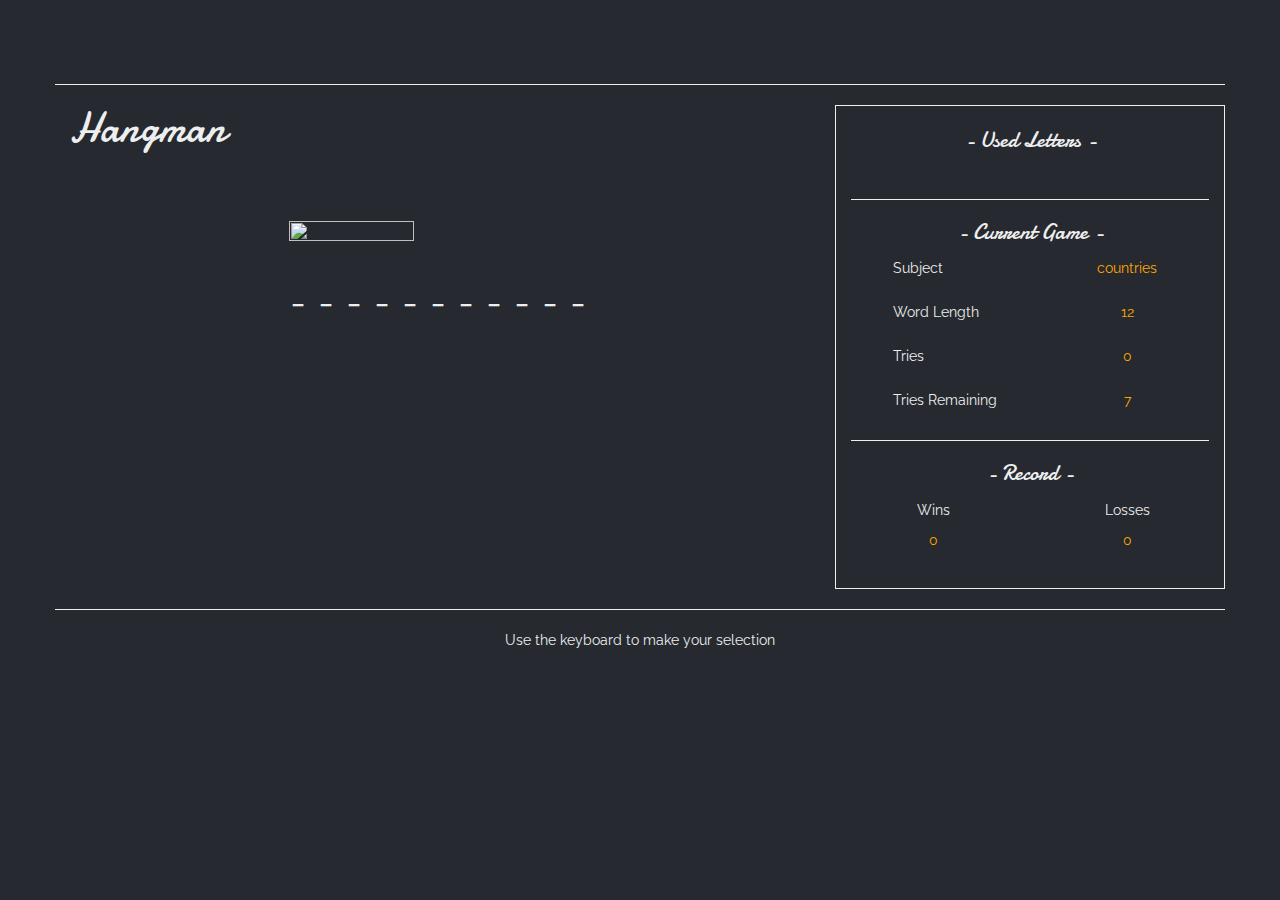
==== index.html @ 3cdaa782 "initial commit" ====
<!DOCTYPE html>
<html lang="en">

<head>
  <meta charset="utf-8">
  <title>Hangman</title>
  <meta name="description" content="Hangman">
  <meta name="author" content="Christopher Atkinson">

  <!-- Mobile Specific Metas -->
  <meta name="viewport" content="width=device-width, initial-scale=1">

  <!-- Fonts -->
  <link href="https://fonts.googleapis.com/css?family=Damion|Raleway" rel="stylesheet">

  <!-- CSS -->
  <link rel="stylesheet" href="https://maxcdn.bootstrapcdn.com/bootstrap/3.3.7/css/bootstrap.min.css" integrity="sha384-BVYiiSIFeK1dGmJRAkycuHAHRg32OmUcww7on3RYdg4Va+PmSTsz/K68vbdEjh4u"
    crossorigin="anonymous">
  <link rel="stylesheet" href="assets/css/style.css">
  <!--<link rel="icon" type="image/png" href="assets/images/favicon.png">-->

  <!-- Scripts -->
  <script src="http://code.jquery.com/jquery-3.2.1.min.js" integrity="sha256-hwg4gsxgFZhOsEEamdOYGBf13FyQuiTwlAQgxVSNgt4="
    crossorigin="anonymous"></script>
</head>

<body>

  <div class="container">

    <!--Main Window-->
    <div class="row">
      <hr>
      <!--Game Window-->
      <div class="col col-lg-8 gamewindow">
        <header>
          <h1>Hangman</h1>
        </header>
        <div class="row mrg-t5">
          <div class="col">
            <img src="https://www.axure.com/c/attachments/forum/7-0-general-discussion/3919d1401387174-turn-placeholder-widget-into-image-maintain-interactions-screen-shot-2014-05-29-10.46.57-am.png">
          </div>
          <div class="row mrg-t1">
            <div class="col">
              <h3 id="inputSpace">Input text</h3>
            </div>
          </div>
        </div>
      </div>

      <!--Side Window-->
      <aside class="col col-lg-4 gamewindow">
        <!--Subjects-->
        <h2 class="mrg-t1"> - Used Letters - </h2>

        <div class="row">
          <div class="checkbox col col-lg-12">
            <p id="graveyard" class="centertv">#graveyard</p>
          </div>
        </div>
        <hr>

        <!--Current Game-->
        <h2> - Current Game - </h2>

        <div class="row mrg-t1">
          <div class="col col-lg-6">
            <p class="mrg-l3">Subject </p>
          </div>
          <div class="col col-lg-6">
            <p id="subject" class="centertv">#subject</p>
          </div>
        </div>

        <div class="row mrg-t1">
          <div class="col col-lg-6">
            <p class="mrg-l3">Word Length</p>
          </div>
          <div class="col col-lg-6">
            <p id="wordLen" class="centertv">#wordLength</p>
          </div>
        </div>

        <div class="row mrg-t1">
          <div class="col col-lg-6">
            <p class="mrg-l3">Tries</p>
          </div>
          <div class="col col-lg-6">
            <p id="tries" class="centertv">#tries</p>
          </div>
        </div>

        <div class="row mrg-t1">
          <div class="col col-lg-6">
            <p class="mrg-l3">Tries Remaining</p>
          </div>
          <div class="col col-lg-6">
            <p id="triesRem" class="centertv">#triesRem</p>
          </div>
        </div>
        <hr>

        <!--Stats-->
        <h2> - Record - </h2>
        <div class="row mrg-t1 mrg-b2">
          <div class="col col-lg-6">
            <p class="centert">Wins</p>
            <p class="centertv" id="wins">#wins</p>
          </div>
          <div class="col col-lg-6">
            <p class="centert">Losses</p>
            <p class="centertv" id="losses">#losses</p>
          </div>
        </div>
      </aside>
    </div>
    <div class="row">
      <hr>
      <p class= "col col-lg-12 centert">Use the keyboard to make your selection</p>
    </div>
  </div>

  <!-- Scripts-->
  <script src="https://maxcdn.bootstrapcdn.com/bootstrap/3.3.7/js/bootstrap.min.js" integrity="sha384-Tc5IQib027qvyjSMfHjOMaLkfuWVxZxUPnCJA7l2mCWNIpG9mGCD8wGNIcPD7Txa"
    crossorigin="anonymous"></script>
  <script src="assets/js/hangman.js"></script>
</body>

</html>
---- assets/css/style.css ----
/* Typography */

h1{
    font-family: 'Damion', cursive;
    font-size: 3em;
    color: #EEE;
    margin-top: 0em;
}

h2{
    font-family: 'Damion', cursive;
    font-size: 1.6em;
    color: #EEE;
    text-align: center;
    margin: .2em 0em .2em 0em;
}

h3{
    font-family: 'Raleway', sans-serif;
    font-size: 2em;
    letter-spacing: .5em;
    color: #EEE;
    text-align: center;
}

p{
    font-family: 'Raleway', sans-serif;
    font-size: 1em;
    color: #EEE;
}

.centert{
    text-align: center;
}

.centertv{
    text-align: center;
    color: orange;
}

/* Containers */

body{
    background-color: #262A30;
    margin-top: 5%;
}

aside{
    border: .01em solid #EEE;
}

label{
    font-family: 'Raleway', sans-serif;
    font-size: 1em;
    color: #EEE;
}

.gamewindow{
    min-height: 10em;
}

.checkbox+.checkbox, .radio+.radio {
    margin-top: 10px;
}

.keyboard{
    text-align: center;
}

.btn-default, .btn-default:focus, .btn-default:focus{
    margin: .5em;
    color: #EEE;
    font-weight: 100;
    letter-spacing: .1em;
    background-color: transparent;
    border: .01em solid #EEE;
    min-width: 2.5em;
}

.btn-default:hover{
    color: orange;
    border: .01em solid orange;
    background-color: transparent;
}

#graveyard{
    margin: 0;
    letter-spacing: 1em;
}

/* Elements */
img {
    border: 0;
    display: block;
    margin: auto;
    width: 40%;
    height: 40%;
}

/* Adjustors */

.mrg-t1{
    margin-top: 1em;
}

.mrg-t5{
    margin-top: 5em;
}

.mrg-b2{
    margin-bottom: 2em;
}

.mrg-l3{
    margin-left: 3em;
}
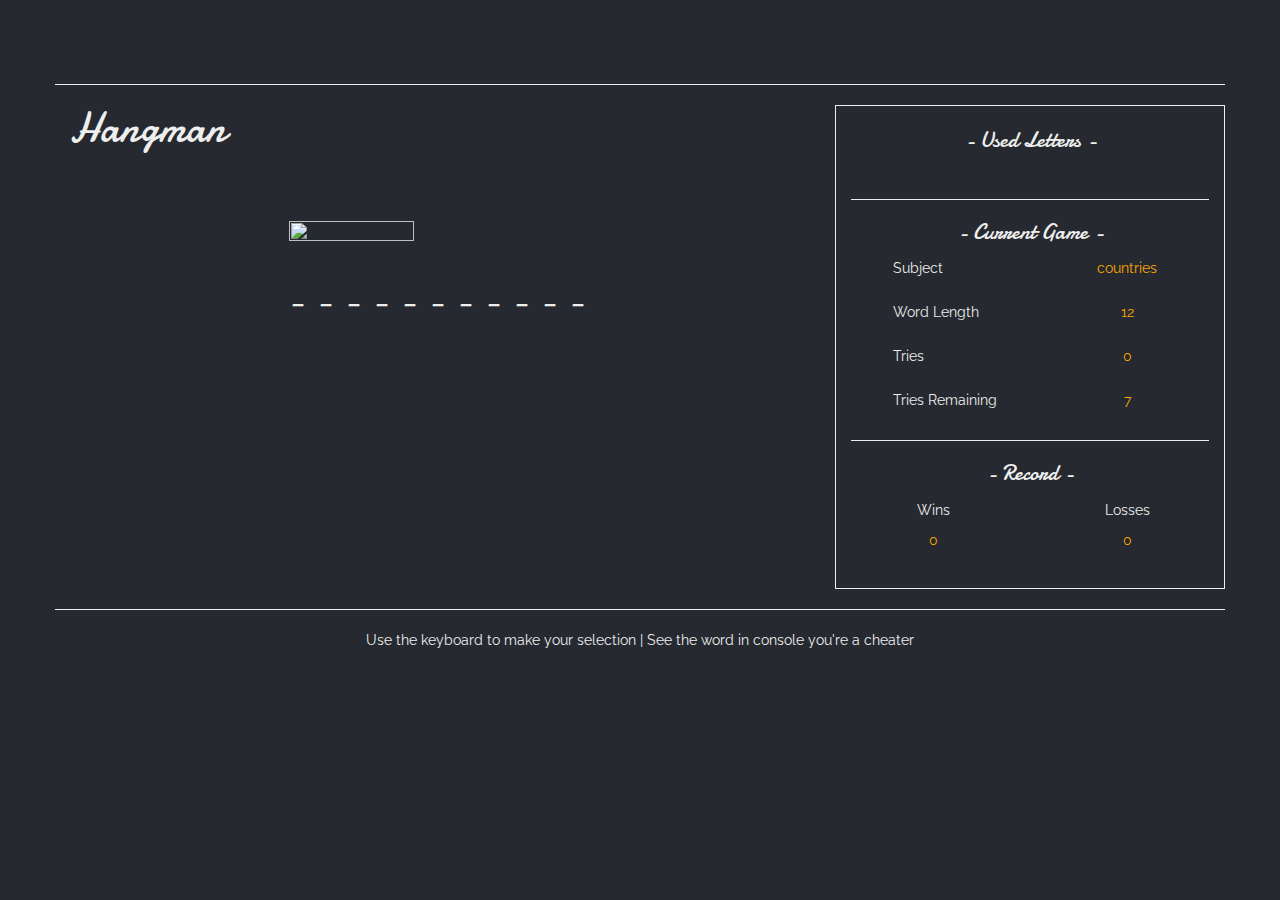
==== commit 46167436: "Added images and a few fixes" ====
--- a/index.html
+++ b/index.html
@@ -38,7 +38,7 @@
         </header>
         <div class="row mrg-t5">
           <div class="col">
-            <img src="https://www.axure.com/c/attachments/forum/7-0-general-discussion/3919d1401387174-turn-placeholder-widget-into-image-maintain-interactions-screen-shot-2014-05-29-10.46.57-am.png">
+            <img id="image" src="assets/images/head.png">
           </div>
           <div class="row mrg-t1">
             <div class="col">
@@ -116,7 +116,7 @@
     </div>
     <div class="row">
       <hr>
-      <p class= "col col-lg-12 centert">Use the keyboard to make your selection</p>
+      <p class= "col col-lg-12 centert">Use the keyboard to make your selection | See the word in console you're a cheater</p>
     </div>
   </div>
 
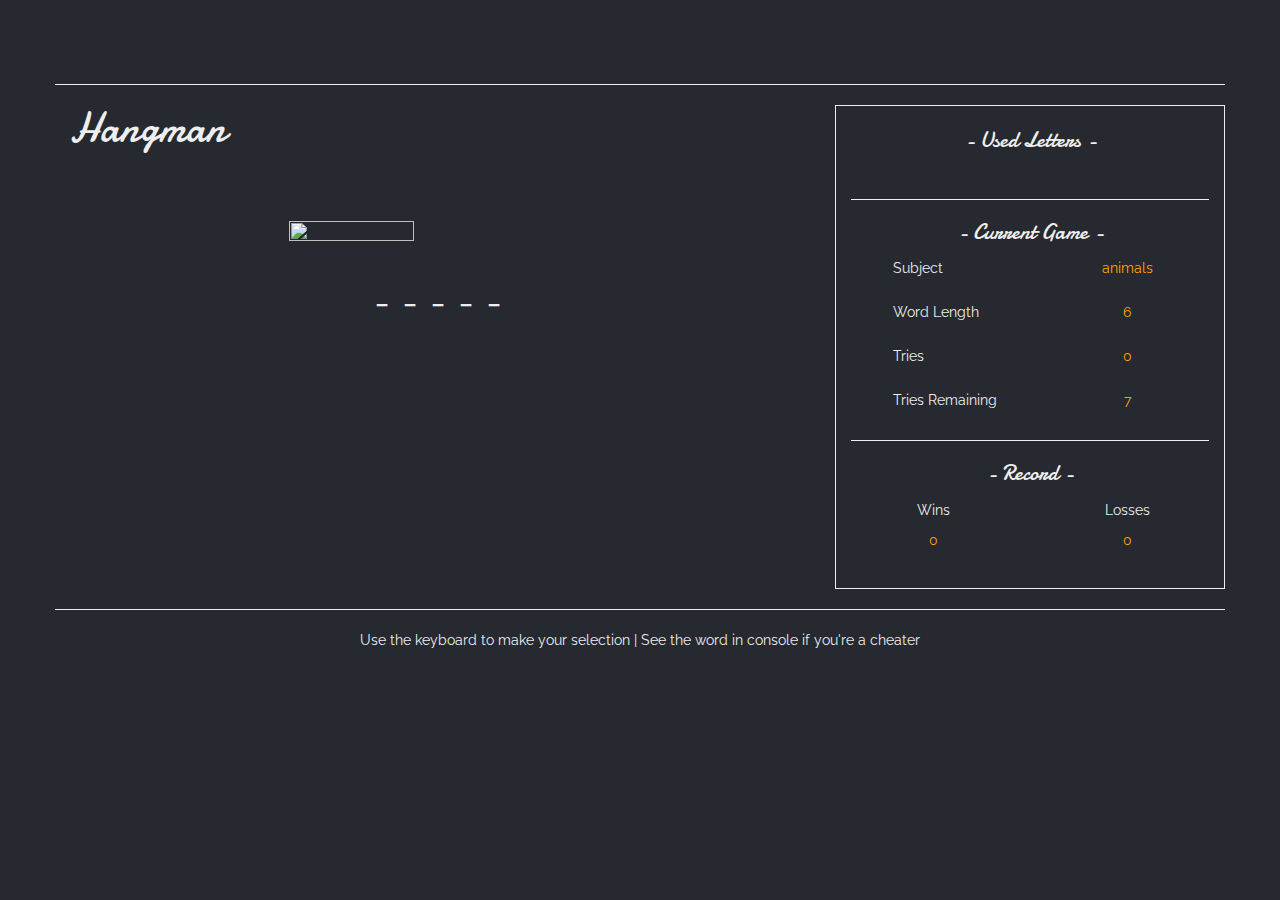
==== commit fb498bbb: "formatting fix / typo" ====
--- a/index.html
+++ b/index.html
@@ -116,7 +116,7 @@
     </div>
     <div class="row">
       <hr>
-      <p class= "col col-lg-12 centert">Use the keyboard to make your selection | See the word in console you're a cheater</p>
+      <p class= "col col-lg-12 centert">Use the keyboard to make your selection  |  See the word in console if you're a cheater</p>
     </div>
   </div>
 
